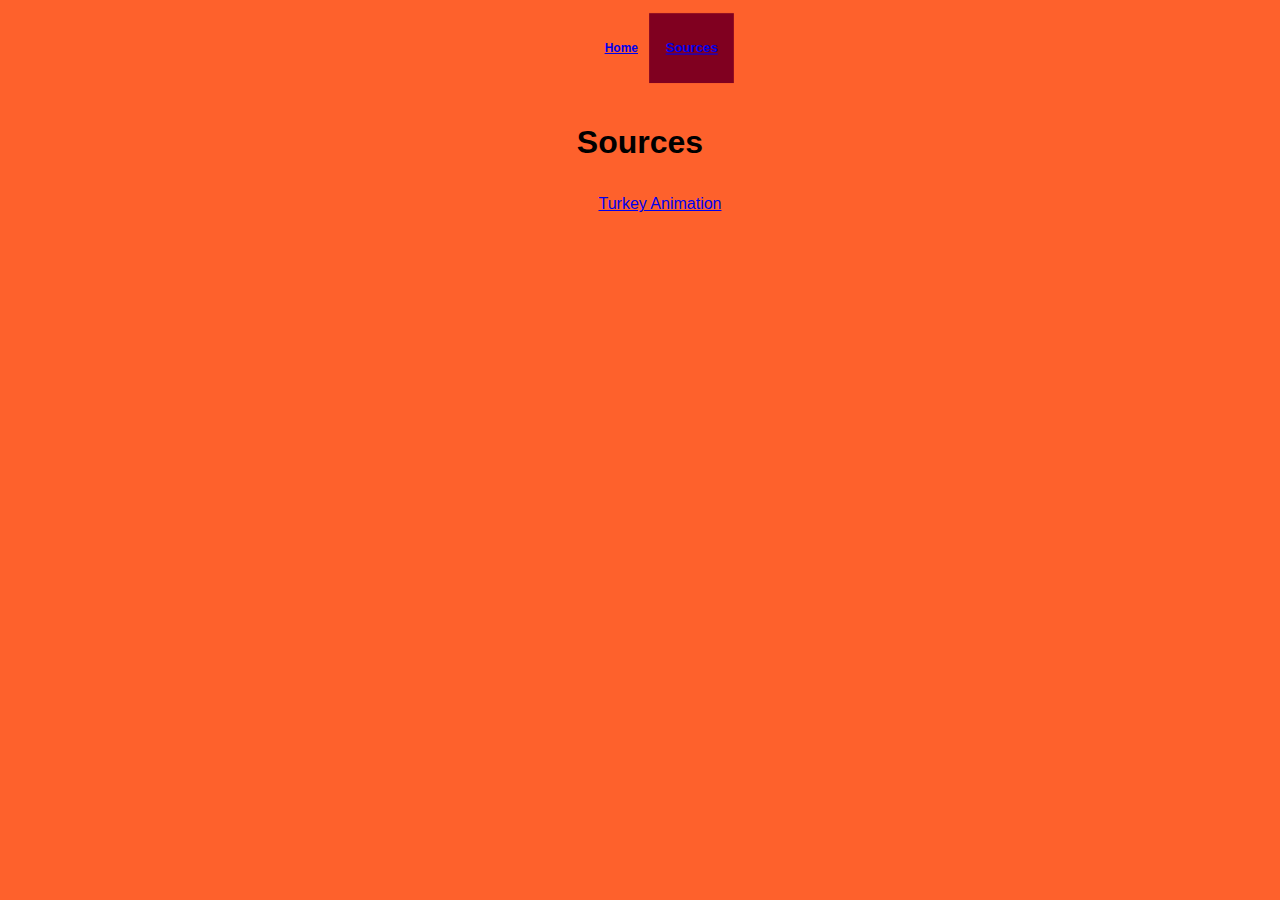
==== sources.html @ a15ac1a9 "final" ====
<!DOCTYPE html>
<html lang="en" dir="ltr">
  <head>
    <meta charset="utf-8">
    <link rel="stylesheet" href="thankful.css">
    <title></title>
  </head>
  <body>
    <ul class="navbar-menu -fillable -zoom">
      <li class="item"><a class="link">
          <h2 class="title">
            <a href="index.html">Home</a>
          </h2>
        </a>
      </li>
      <li class="item -active"><a class="link">
          <h2 class="title">
            <a href="sources.html">Sources</a>
          </h2>
        </a>
      </li>
    </ul>
    <div>
      <center><h1>Sources</h1></center>
      <div class="sources">
        <ul>
            <a href="https://codepen.io/pcameron/pen/AmBra" target="_blank">Turkey Animation</a>
        </ul>
      </div>
    </div>
  </body>
</html>
---- thankful.css ----
table {
  text-align: left;
}
.navbar-menu {
  background-color: transparent;
  display: flex;
  justify-content: center;
  margin-bottom: 30px;
}
@media (max-width: 450px) {
  .navbar-menu {
    flex-direction: column;
    text-decoration: none;
  }
}
.navbar-menu > .item {
  position: relative;
  text-align: center;
  transition-duration: 0.25s;
  text-decoration: none;
}

.navbar-menu.-fillable > .item {
  background-image: linear-gradient(to bottom, transparent 50%, #800020 50%);
  background-position: top;
  background-size: 100% 200%;
  font-style: normal;
  font-size: 14px;
  text-decoration: none;
}
.navbar-menu.-fillable > .item:hover,
.navbar-menu.-fillable > .item.-active {
  background-position: bottom;
  color: #fff;
  font-style: normal;
  font-size: 14px;
  text-decoration: none;
}
.navbar-menu.-zoom > .item:hover,
.navbar-menu.-zoom > .item.-active {
  background-color: rgba(50,0,13,0.1);
  transform: scale(1.1);
}
.navbar-menu a:visited {
    text-decoration: none;
    color: white;
    font-weight:bolder;
}
.nav a:hover {
    text-decoration: none;
    color:  #A7D1A7;

}
.text {
  font-size: 18px;
}

.title {
  font-size: 12px;
  padding: 15px;
}
html {
  color: black;
  font-family: sans-serif;
  text-align: center;
}
h1 {
  line-height: 4rem;
  font-size: 2rem;
}
ul {
  list-style-type: none;
  text-align: center;
}
body {
  background-color: #fe612c;
  background-repeat: no-repeat;
  background-size: cover;
}
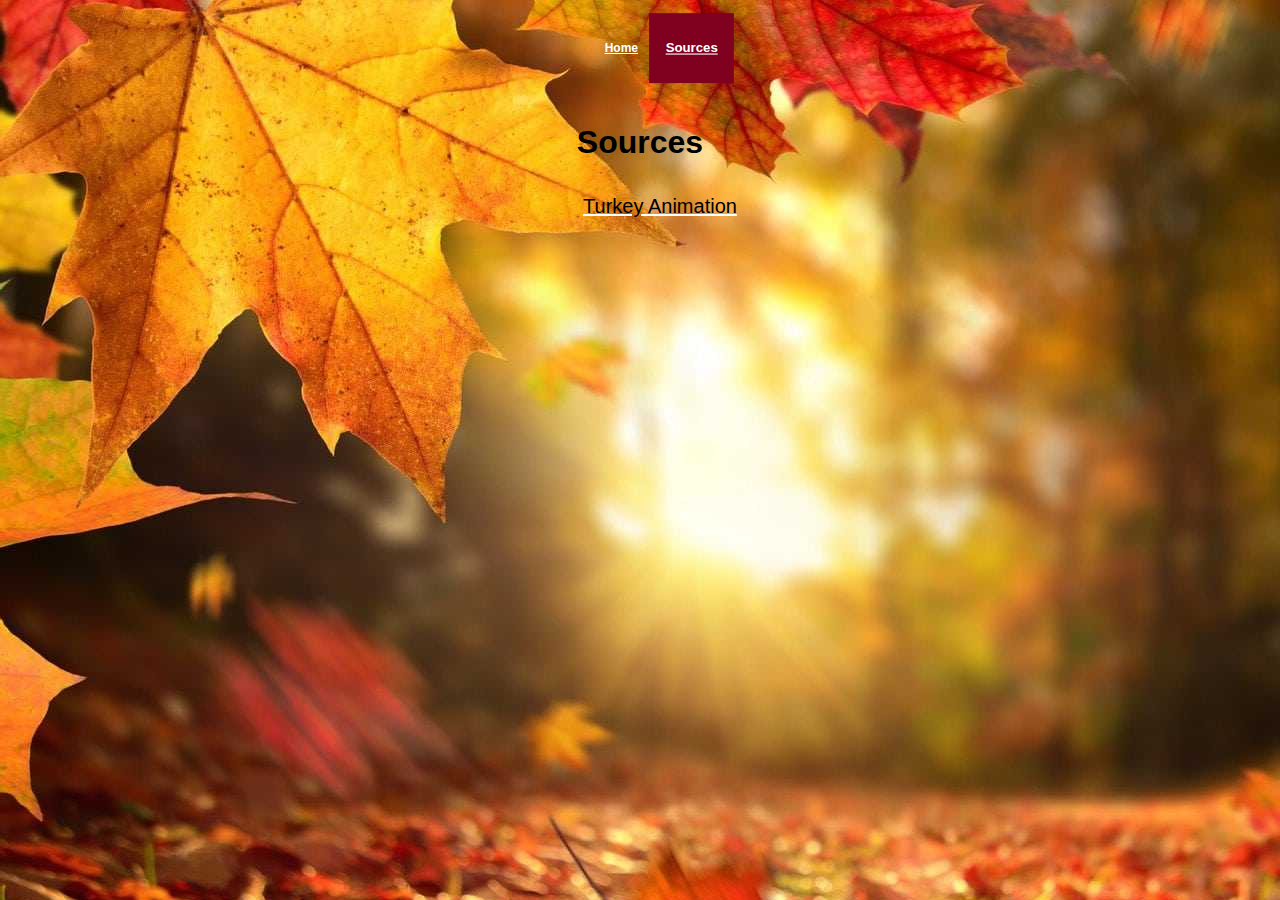
==== commit cd071780: "final" ====
--- a/sources.html
+++ b/sources.html
@@ -24,7 +24,9 @@
       <center><h1>Sources</h1></center>
       <div class="sources">
         <ul>
-            <a href="https://codepen.io/pcameron/pen/AmBra" target="_blank">Turkey Animation</a>
+          <li class="text">
+            <a href="https://codepen.io/pcameron/pen/AmBra" target="_blank"><p class="text">Turkey Animation</p></a>
+          </li>
         </ul>
       </div>
     </div>
--- a/thankful.css
+++ b/thankful.css
@@ -52,8 +52,13 @@
     color:  #A7D1A7;
 
 }
+a{
+  color:white;
+}
 .text {
-  font-size: 18px;
+  font-size: 20px;
+  color: black;
+  text-decoration: none;
 }
 
 .title {
@@ -74,7 +79,5 @@
   text-align: center;
 }
 body {
-  background-color: #fe612c;
-  background-repeat: no-repeat;
-  background-size: cover;
+  background-image: url(leaves.jpg);
 }
